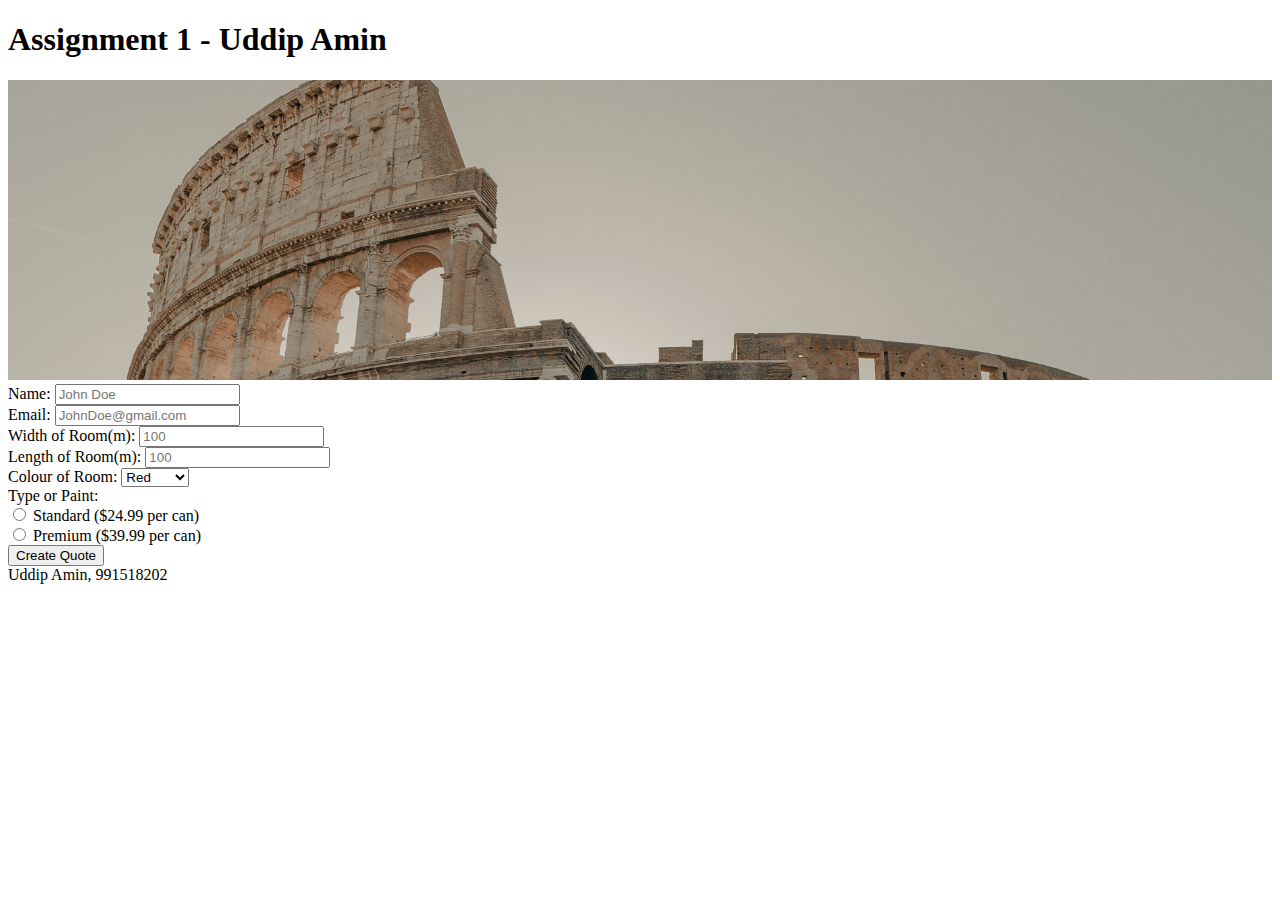
==== UddipAssign1/index.html @ 8cbc48e7 "Adding project files to repository" ====
<!--
Uddip Amin
991518202
-->
<!DOCTYPE html>
<html lang="en" dir="ltr">
  <head>
    <meta charset="utf-8">
    <link rel="stylesheet" href="css/main.css">
    <script src="js/jquery-3.5.1.min.js" charset="utf-8"></script>
    <title>Uddip Amin</title>
  </head>
  <body>
    <header>
      <h1>Assignment 1 - Uddip Amin</h1>
    </header>

    <img src="images/rome.jpg">

    <form class="" action="index.html" method="post">
      <label for="name">Name: </label>
      <input placeholder="John Doe" type="text" name="name" value="" required>
      <br>
      <label for="email">Email: </label>
      <input pattern="^([a-zA-Z0-9_\-\.]+)@([a-zA-Z0-9_\-\.]+)\.([a-zA-Z]{2,5})$" placeholder="JohnDoe@gmail.com" type="email" name="email" value="" required>
      <br>
      <label for="width">Width of Room(m): </label>
      <input placeholder="100" type="text" name="width" value="" required>
      <br>
      <label for="length">Length of Room(m): </label>
      <input placeholder="100" type="text" name="length" value="" required>
      <br>
      <label for="colour">Colour of Room: </label>
      <select class="" name="colour">
        <option value="red" >Red</option>
        <option value="blue">Blue</option>
        <option value="green">Green</option>
        <option value="purple">Purple</option>
        <option value="yellow">Yeallow</option>
      </select>
      <br>
      <label for="paint">Type or Paint: </label>
      <br>
      <input type="radio" name="paint" value="standard" required>
      Standard ($24.99 per can)
      <br>
      <input type="radio" name="paint" value="premium" required>
      Premium ($39.99 per can)
      <br>
      <button type="submit" name="quote">Create Quote</button>
    </form>

    <footer>Uddip Amin, 991518202</footer>
  </body>
</html>
---- UddipAssign1/css/main.css ----
/*
Uddip Amin
991518202
*/
img {
  width: 100%;
  height: 300px;
  object-fit: cover;
}
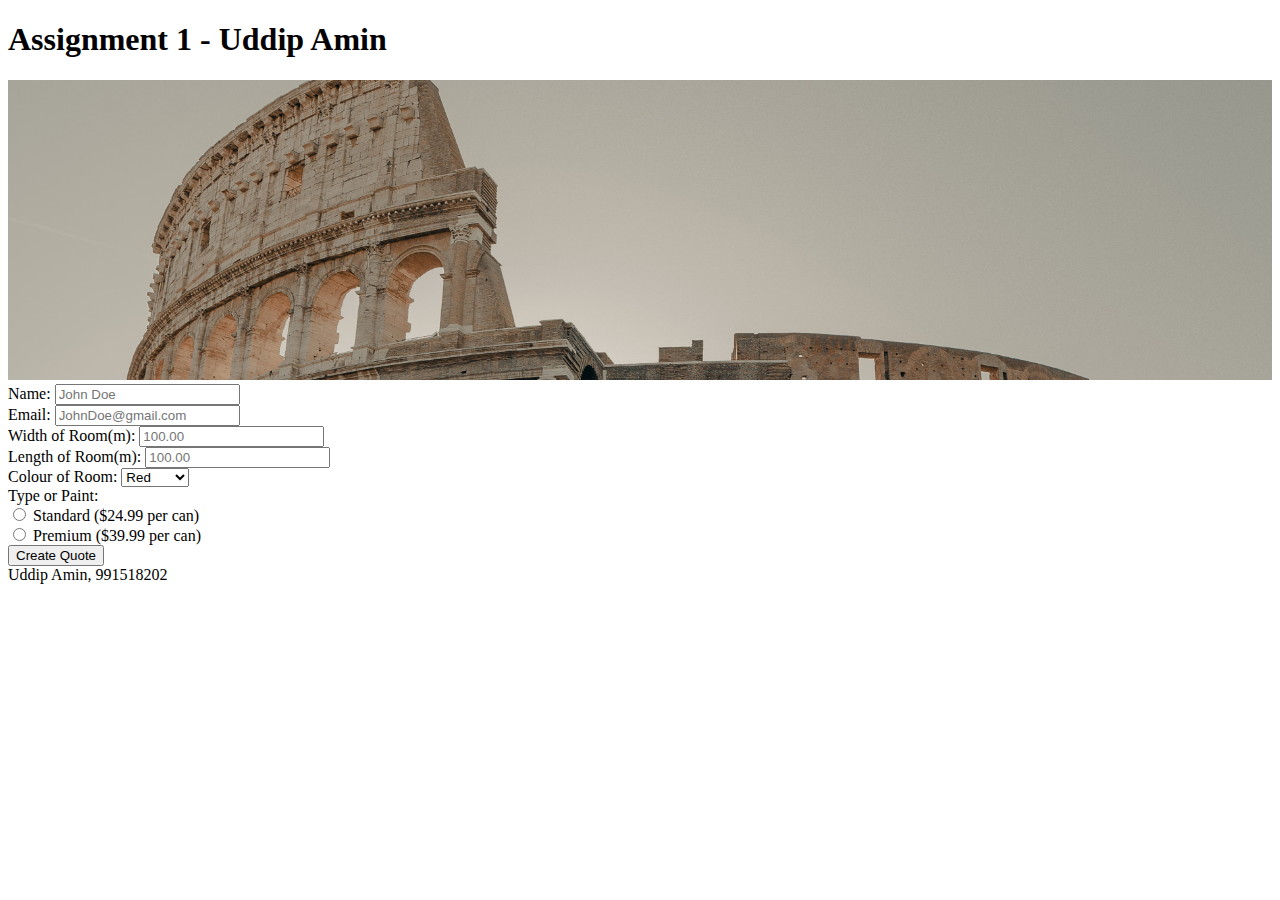
==== commit 1f3154c4: "Added validation regex" ====
--- a/UddipAssign1/index.html
+++ b/UddipAssign1/index.html
@@ -22,13 +22,13 @@
       <input placeholder="John Doe" type="text" name="name" value="" required>
       <br>
       <label for="email">Email: </label>
-      <input pattern="^([a-zA-Z0-9_\-\.]+)@([a-zA-Z0-9_\-\.]+)\.([a-zA-Z]{2,5})$" placeholder="JohnDoe@gmail.com" type="email" name="email" value="" required>
+      <input pattern="^([a-zA-Z0-9_\-\.]+)@([a-zA-Z0-9_\-\.]+)\.([a-zA-Z]{2,5})$" title="Email format: username@domain.com" placeholder="JohnDoe@gmail.com" type="email" name="email" value="" required>
       <br>
       <label for="width">Width of Room(m): </label>
-      <input placeholder="100" type="text" name="width" value="" required>
+      <input pattern="^(?=.*[1-9])\d*(?:\.\d{1,2})?$" title="Only numbers greater than 0 and 2 decimal places max." placeholder="100.00" type="text" name="width" value="" required>
       <br>
       <label for="length">Length of Room(m): </label>
-      <input placeholder="100" type="text" name="length" value="" required>
+      <input pattern="^(?=.*[1-9])\d*(?:\.\d{1,2})?$" title="Only numbers greater than 0 and 2 decimal places max." placeholder="100.00" type="text" name="length" value="" required>
       <br>
       <label for="colour">Colour of Room: </label>
       <select class="" name="colour">
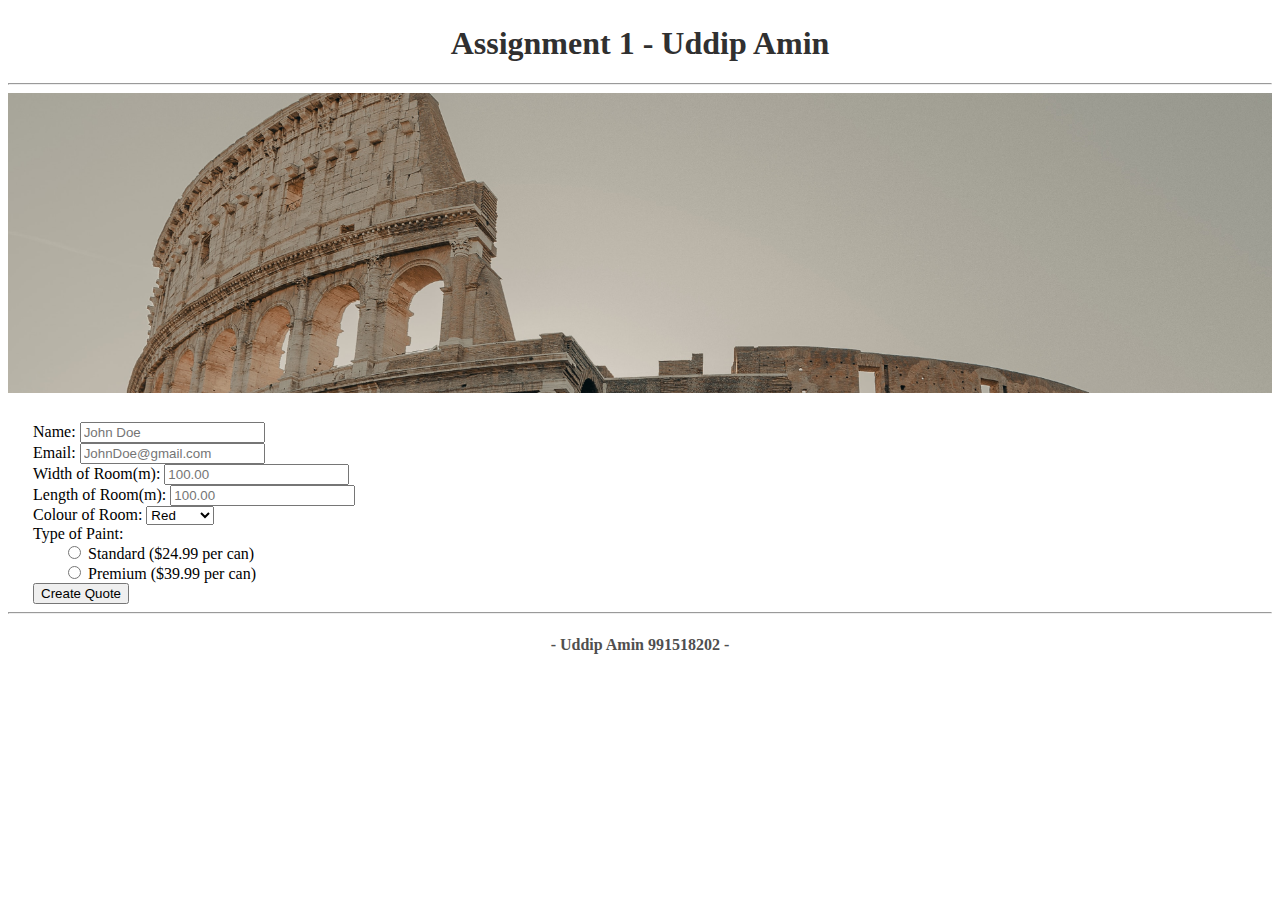
==== commit da025aeb: "Added Styling" ====
--- a/UddipAssign1/index.html
+++ b/UddipAssign1/index.html
@@ -7,49 +7,69 @@
   <head>
     <meta charset="utf-8">
     <link rel="stylesheet" href="css/main.css">
+    <link rel="stylesheet" href="https://stackpath.bootstrapcdn.com/bootstrap/4.5.0/css/bootstrap.min.css" integrity="sha384-9aIt2nRpC12Uk9gS9baDl411NQApFmC26EwAOH8WgZl5MYYxFfc+NcPb1dKGj7Sk" crossorigin="anonymous">
     <script src="js/jquery-3.5.1.min.js" charset="utf-8"></script>
+    <script src="js/main.js" charset="utf-8"></script>
     <title>Uddip Amin</title>
   </head>
   <body>
     <header>
       <h1>Assignment 1 - Uddip Amin</h1>
     </header>
+    <hr />
+    <img class="border border-dark" src="images/rome.jpg">
 
-    <img src="images/rome.jpg">
+    <form id="order" action="summary.html" method="post">
+      <div class="form-group">
+        <label for="name">Name: </label>
+        <input placeholder="John Doe" class="form-control" type="text" name="name" id="name" value="" required>
+        <br>
+        <label for="email">Email: </label>
+        <input pattern="^([a-zA-Z0-9_\-\.]+)@([a-zA-Z0-9_\-\.]+)\.([a-zA-Z]{2,5})$" title="Email format: username@domain.com" placeholder="JohnDoe@gmail.com" class="form-control" type="email" name="email" id="email" value="" required>
+        <br>
+      </div>
 
-    <form class="" action="index.html" method="post">
-      <label for="name">Name: </label>
-      <input placeholder="John Doe" type="text" name="name" value="" required>
-      <br>
-      <label for="email">Email: </label>
-      <input pattern="^([a-zA-Z0-9_\-\.]+)@([a-zA-Z0-9_\-\.]+)\.([a-zA-Z]{2,5})$" title="Email format: username@domain.com" placeholder="JohnDoe@gmail.com" type="email" name="email" value="" required>
-      <br>
-      <label for="width">Width of Room(m): </label>
-      <input pattern="^(?=.*[1-9])\d*(?:\.\d{1,2})?$" title="Only numbers greater than 0 and 2 decimal places max." placeholder="100.00" type="text" name="width" value="" required>
-      <br>
-      <label for="length">Length of Room(m): </label>
-      <input pattern="^(?=.*[1-9])\d*(?:\.\d{1,2})?$" title="Only numbers greater than 0 and 2 decimal places max." placeholder="100.00" type="text" name="length" value="" required>
-      <br>
-      <label for="colour">Colour of Room: </label>
-      <select class="" name="colour">
-        <option value="red" >Red</option>
-        <option value="blue">Blue</option>
-        <option value="green">Green</option>
-        <option value="purple">Purple</option>
-        <option value="yellow">Yeallow</option>
-      </select>
-      <br>
-      <label for="paint">Type or Paint: </label>
-      <br>
-      <input type="radio" name="paint" value="standard" required>
-      Standard ($24.99 per can)
-      <br>
-      <input type="radio" name="paint" value="premium" required>
-      Premium ($39.99 per can)
-      <br>
-      <button type="submit" name="quote">Create Quote</button>
+      <div class="form-group">
+        <div class="row">
+          <div class="col">
+          <label for="width">Width of Room(m): </label>
+          <input pattern="^(?=.*[1-9])\d*(?:\.\d{1,2})?$" title="Only numbers greater than 0 and 2 decimal places max." placeholder="100.00" type="text" name="width" id="width" value="" required>
+          <br>
+          </div>
+          <div class="col">
+          <label for="length">Length of Room(m): </label>
+          <input pattern="^(?=.*[1-9])\d*(?:\.\d{1,2})?$" title="Only numbers greater than 0 and 2 decimal places max." placeholder="100.00" type="text" name="length" id="length" value="" required>
+          <br>
+          </div>
+        </div>
+      </div>
+
+      <div class="form-group">
+        <label for="colour">Colour of Room: </label>
+        <select class="form-control" name="colour" id="colour">
+          <option value="red" >Red</option>
+          <option value="blue">Blue</option>
+          <option value="green">Green</option>
+          <option value="purple">Purple</option>
+          <option value="yellow">Yeallow</option>
+        </select>
+        <br>
+        <label for="paint">Type of Paint: </label>
+        <br>
+        <input type="radio" class="radio" name="paint" id="paint" value="standard" required>
+        Standard ($24.99 per can)
+        <br>
+        <input type="radio" class="radio" name="paint" id="paint" value="premium" required>
+        Premium ($39.99 per can)
+        <br>
+      </div>
+
+      <button type="submit" id="quote" class="btn btn-primary">Create Quote</button>
     </form>
 
-    <footer>Uddip Amin, 991518202</footer>
+    <hr />
+    <footer>
+      <h4>-   Uddip Amin  991518202   -</h4>
+    </footer>
   </body>
 </html>
--- a/UddipAssign1/css/main.css
+++ b/UddipAssign1/css/main.css
@@ -2,8 +2,47 @@
 Uddip Amin
 991518202
 */
+header {
+  text-align: center;
+  margin-top: 25px;
+  color: #303030;
+}
+
+form {
+  margin-top: 25px;
+  margin-left: 25px;
+  width: 75%;
+}
+
 img {
   width: 100%;
   height: 300px;
   object-fit: cover;
 }
+
+footer {
+  text-align: center;
+  color: #4f4f4f
+}
+
+.radio {
+  margin-left: 35px;
+}
+
+
+.colour{
+  border: solid 2px black;
+  border-radius: 5px;
+  padding: 20px;
+  width: 50px;
+  height: 50px;
+}
+
+.contactInformation {
+  margin-top: 25px;
+  margin-left: 25px;
+}
+
+.room {
+  margin-left: 25px;
+}
